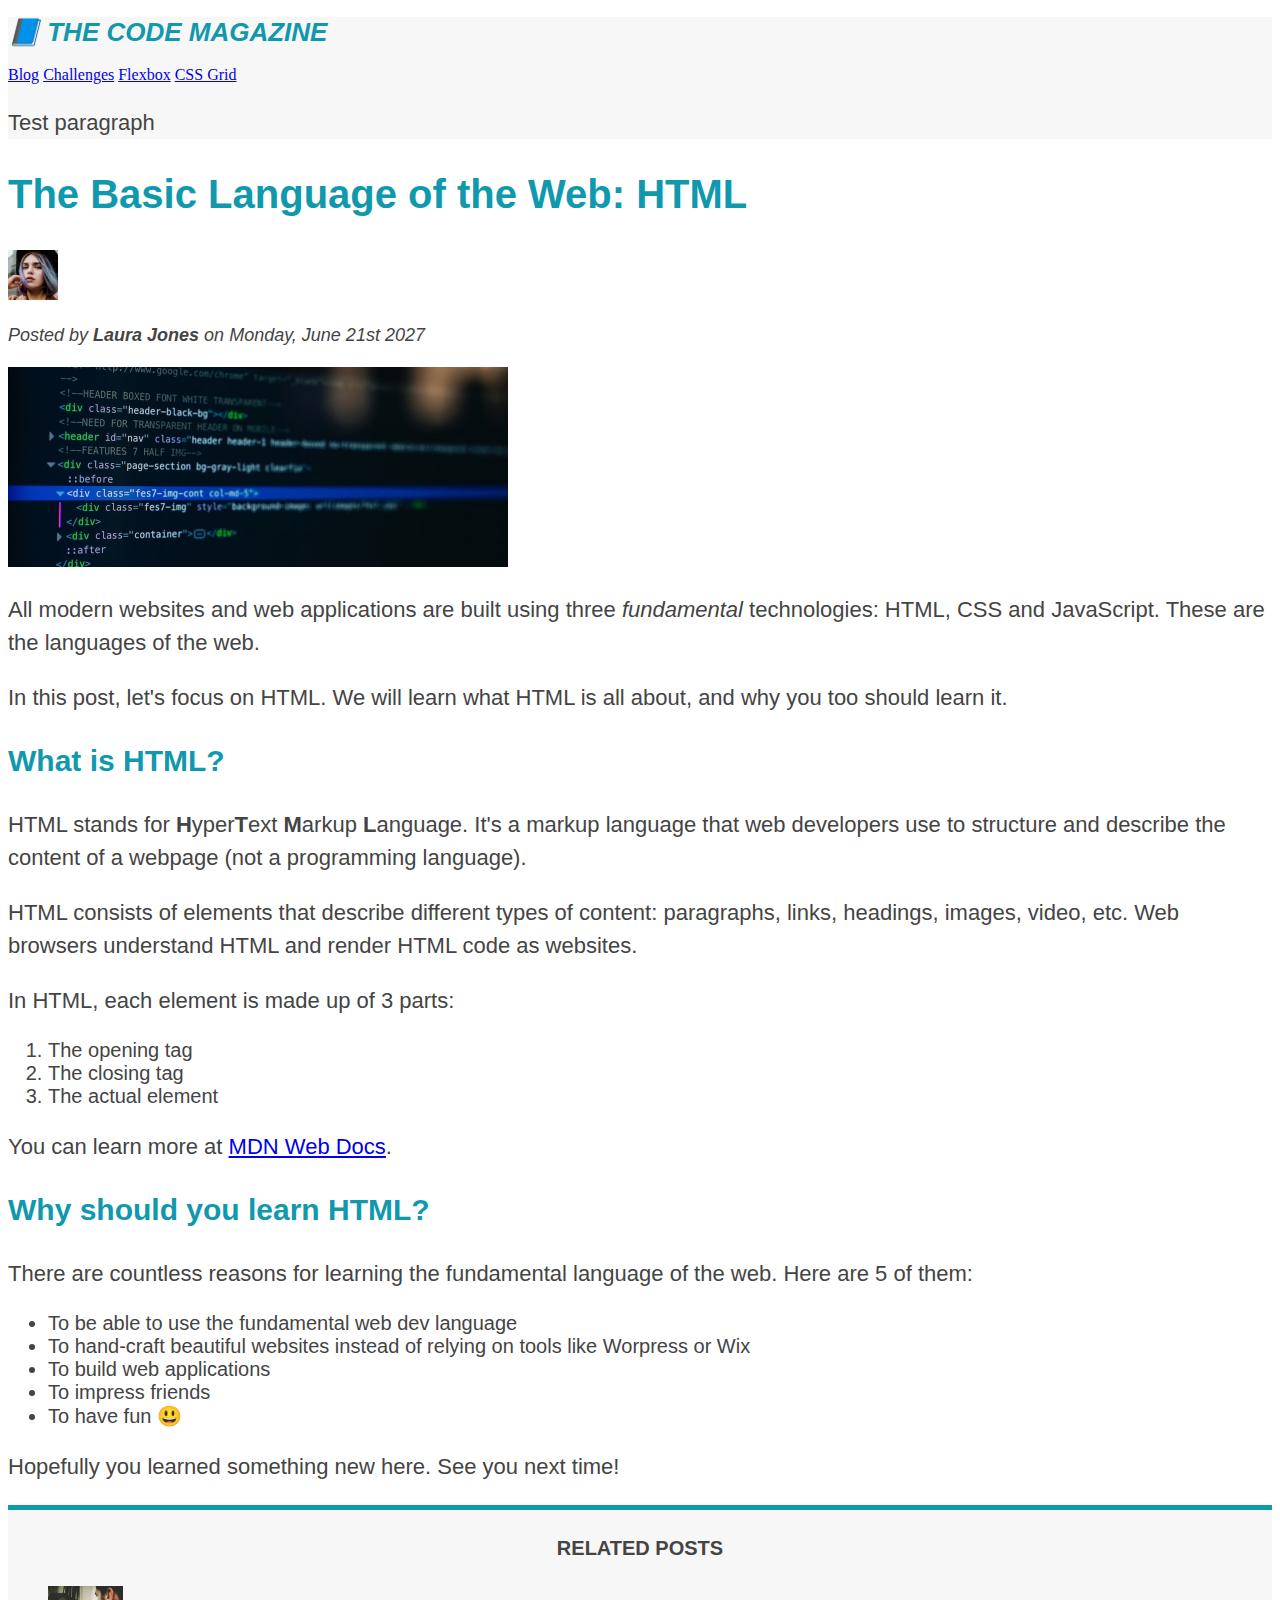
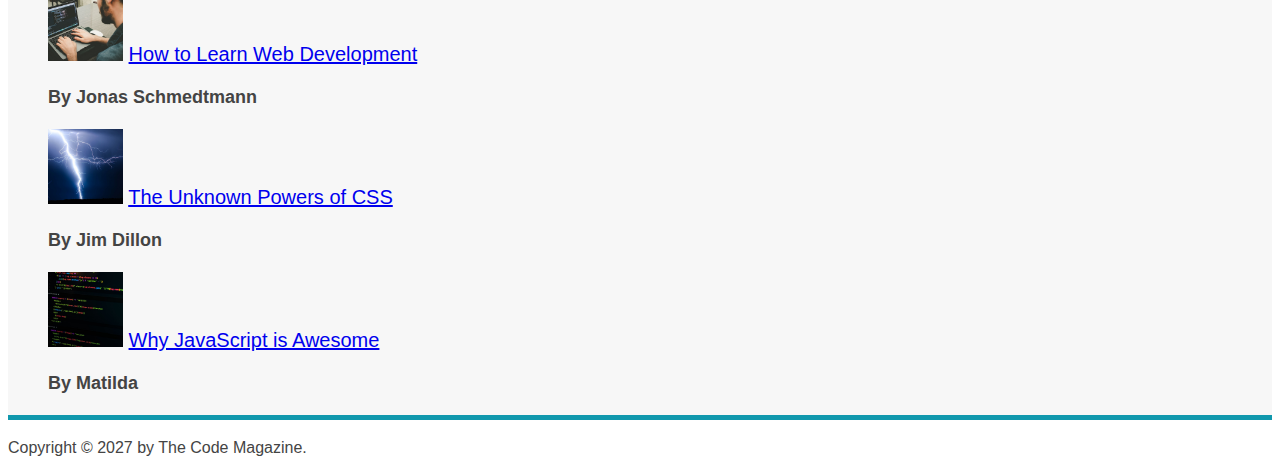
==== 03-CSS-Fundamentals/index.html @ 388822b4 "04-colors" ====
<!DOCTYPE html>
<html lang="en">
  <head>
    <meta charset="UTF-8" />
    <link rel="stylesheet" href="style.css">
    <title>The Basic Language of the Web: HTML</title>
  </head>

  <body>
    <!--
    <h1>The Basic Language of the Web: HTML</h1>
    <h2>The Basic Language of the Web: HTML</h2>
    <h3>The Basic Language of the Web: HTML</h3>
    <h4>The Basic Language of the Web: HTML</h4>
    <h5>The Basic Language of the Web: HTML</h5>
    <h6>The Basic Language of the Web: HTML</h6>
    -->

    <header class="main-header">
      <h1>📘 The Code Magazine</h1>

      <nav>
        <a href="blog.html">Blog</a>
        <a href="#">Challenges</a>
        <a href="#">Flexbox</a>
        <a href="#">CSS Grid</a>
      </nav>

      <p>Test paragraph</p>
    </header>

    <article>
      <header>
        <h2>The Basic Language of the Web: HTML</h2>

        <img
          src="img/laura-jones.jpg"
          alt="Headshot of Laura Jones"
          height="50"
          width="50"
        />

        <p id="author">Posted by <strong>Laura Jones</strong> on Monday, June 21st 2027</p>

        <img
          src="img/post-img.jpg"
          alt="HTML code on a screen"
          width="500"
          height="200"
        />
      </header>

      <p>
        All modern websites and web applications are built using three
        <em>fundamental</em>
        technologies: HTML, CSS and JavaScript. These are the languages of the
        web.
      </p>

      <p>
        In this post, let's focus on HTML. We will learn what HTML is all about,
        and why you too should learn it.
      </p>

      <h3>What is HTML?</h3>
      <p>
        HTML stands for <strong>H</strong>yper<strong>T</strong>ext
        <strong>M</strong>arkup <strong>L</strong>anguage. It's a markup
        language that web developers use to structure and describe the content
        of a webpage (not a programming language).
      </p>
      <p>
        HTML consists of elements that describe different types of content:
        paragraphs, links, headings, images, video, etc. Web browsers understand
        HTML and render HTML code as websites.
      </p>
      <p>In HTML, each element is made up of 3 parts:</p>

      <ol>
        <li>The opening tag</li>
        <li>The closing tag</li>
        <li>The actual element</li>
      </ol>

      <p>
        You can learn more at
        <a
          href="https://developer.mozilla.org/en-US/docs/Web/HTML"
          target="_blank"
          >MDN Web Docs</a
        >.
      </p>

      <h3>Why should you learn HTML?</h3>

      <p>
        There are countless reasons for learning the fundamental language of the
        web. Here are 5 of them:
      </p>

      <ul>
        <li>To be able to use the fundamental web dev language</li>
        <li>
          To hand-craft beautiful websites instead of relying on tools like
          Worpress or Wix
        </li>
        <li>To build web applications</li>
        <li>To impress friends</li>
        <li>To have fun 😃</li>
      </ul>

      <p>Hopefully you learned something new here. See you next time!</p>
    </article>

    <aside>
      <h4>Related posts</h4>

      <ul class="related">
        <li>
          <img
            src="img/related-1.jpg"
            alt="Person programming"
            width="75"
            height="75"
          />
          <a href="#">How to Learn Web Development</a>
          <p class="related-author">By Jonas Schmedtmann</p>
        </li>
        <li>
          <img src="img/related-2.jpg" alt="Lightning" width="75" height="75" />
          <a href="#">The Unknown Powers of CSS</a>
          <p class="related-author">By Jim Dillon</p>
        </li>
        <li>
          <img
            src="img/related-3.jpg"
            alt="JavaScript code on a screen"
            width="75"
            height="75"
          />
          <a href="#">Why JavaScript is Awesome</a>
          <p class="related-author">By Matilda</p>
        </li>
      </ul>
    </aside>

    <footer>
      <p id="copyright">Copyright &copy; 2027 by The Code Magazine.</p>
    </footer>
  </body>
</html>
---- 03-CSS-Fundamentals/style.css ----
h1, h2, h3, h4, p, li {
  font-family: sans-serif;
  color: #444;
}

h1, h2, h3 {
  color: #1098ad;
}

h1 {
  font-size: 26px;
  text-transform: uppercase;
  font-style: italic;
}

h2 {
  font-size: 40px; 
}

h3 {
  font-size: 30px;
}

h4 {
  font-size: 20px;
  text-transform: uppercase;
  text-align: center;
}

p {
  font-size: 22px;
  line-height: 1.5;
}

li {
  font-size: 20px;
}

/* footer p {
  font-size: 16px;
} */

/* article header p {
  font-style: italic;
} */

#author {
  font-style: italic;
  font-size: 18px;
}

#copyright {
  font-size: 16px;
}

.related {
  list-style: none;
}

.main-header {
  background-color: #f7f7f7;
}

.related-author {
  font-size: 18px;
  font-weight: bold;
}

aside {
  background-color: #f7f7f7;
  border-top: 5px solid #1098ad;
  border-bottom: 5px solid #1098ad;
}
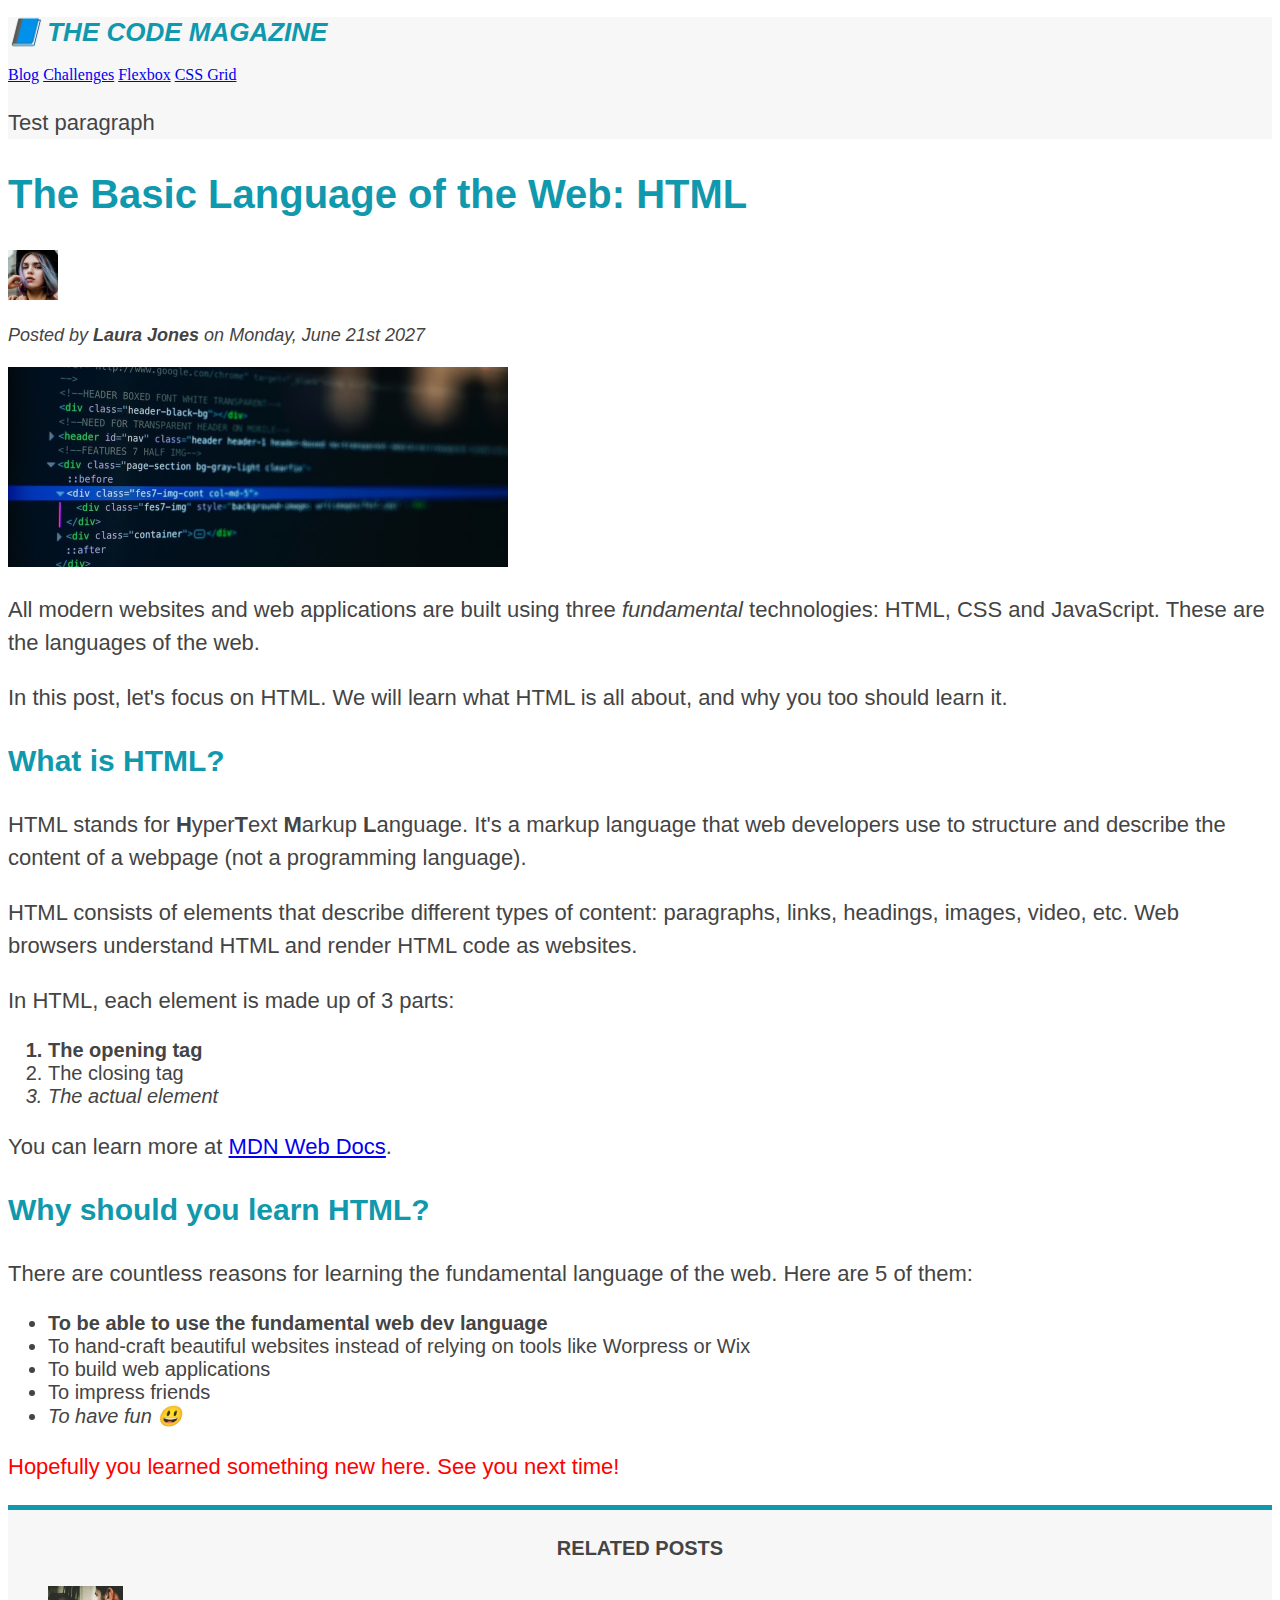
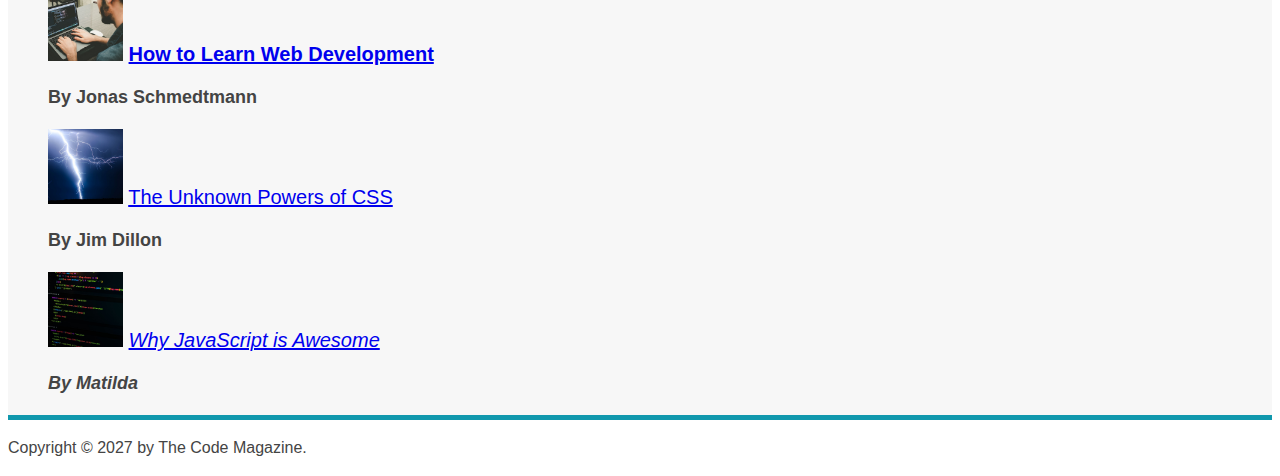
==== commit e68bf925: "05-pseudo-classes" ====
--- a/03-CSS-Fundamentals/index.html
+++ b/03-CSS-Fundamentals/index.html
@@ -77,7 +77,7 @@
       <p>In HTML, each element is made up of 3 parts:</p>
 
       <ol>
-        <li>The opening tag</li>
+        <li class="first-li">The opening tag</li>
         <li>The closing tag</li>
         <li>The actual element</li>
       </ol>
@@ -99,7 +99,7 @@
       </p>
 
       <ul>
-        <li>To be able to use the fundamental web dev language</li>
+        <li class="first-li">To be able to use the fundamental web dev language</li>
         <li>
           To hand-craft beautiful websites instead of relying on tools like
           Worpress or Wix
--- a/03-CSS-Fundamentals/style.css
+++ b/03-CSS-Fundamentals/style.css
@@ -70,4 +70,24 @@
   background-color: #f7f7f7;
   border-top: 5px solid #1098ad;
   border-bottom: 5px solid #1098ad;
+}
+/* 
+.first-li {
+  font-weight: bold;
+} */
+
+li:first-child {
+  font-weight: bold;
+}
+
+li:last-child {
+  font-style: italic;
+}
+
+article p:first-child {
+  color: red;
+}
+
+article p:last-child {
+  color: red;
 }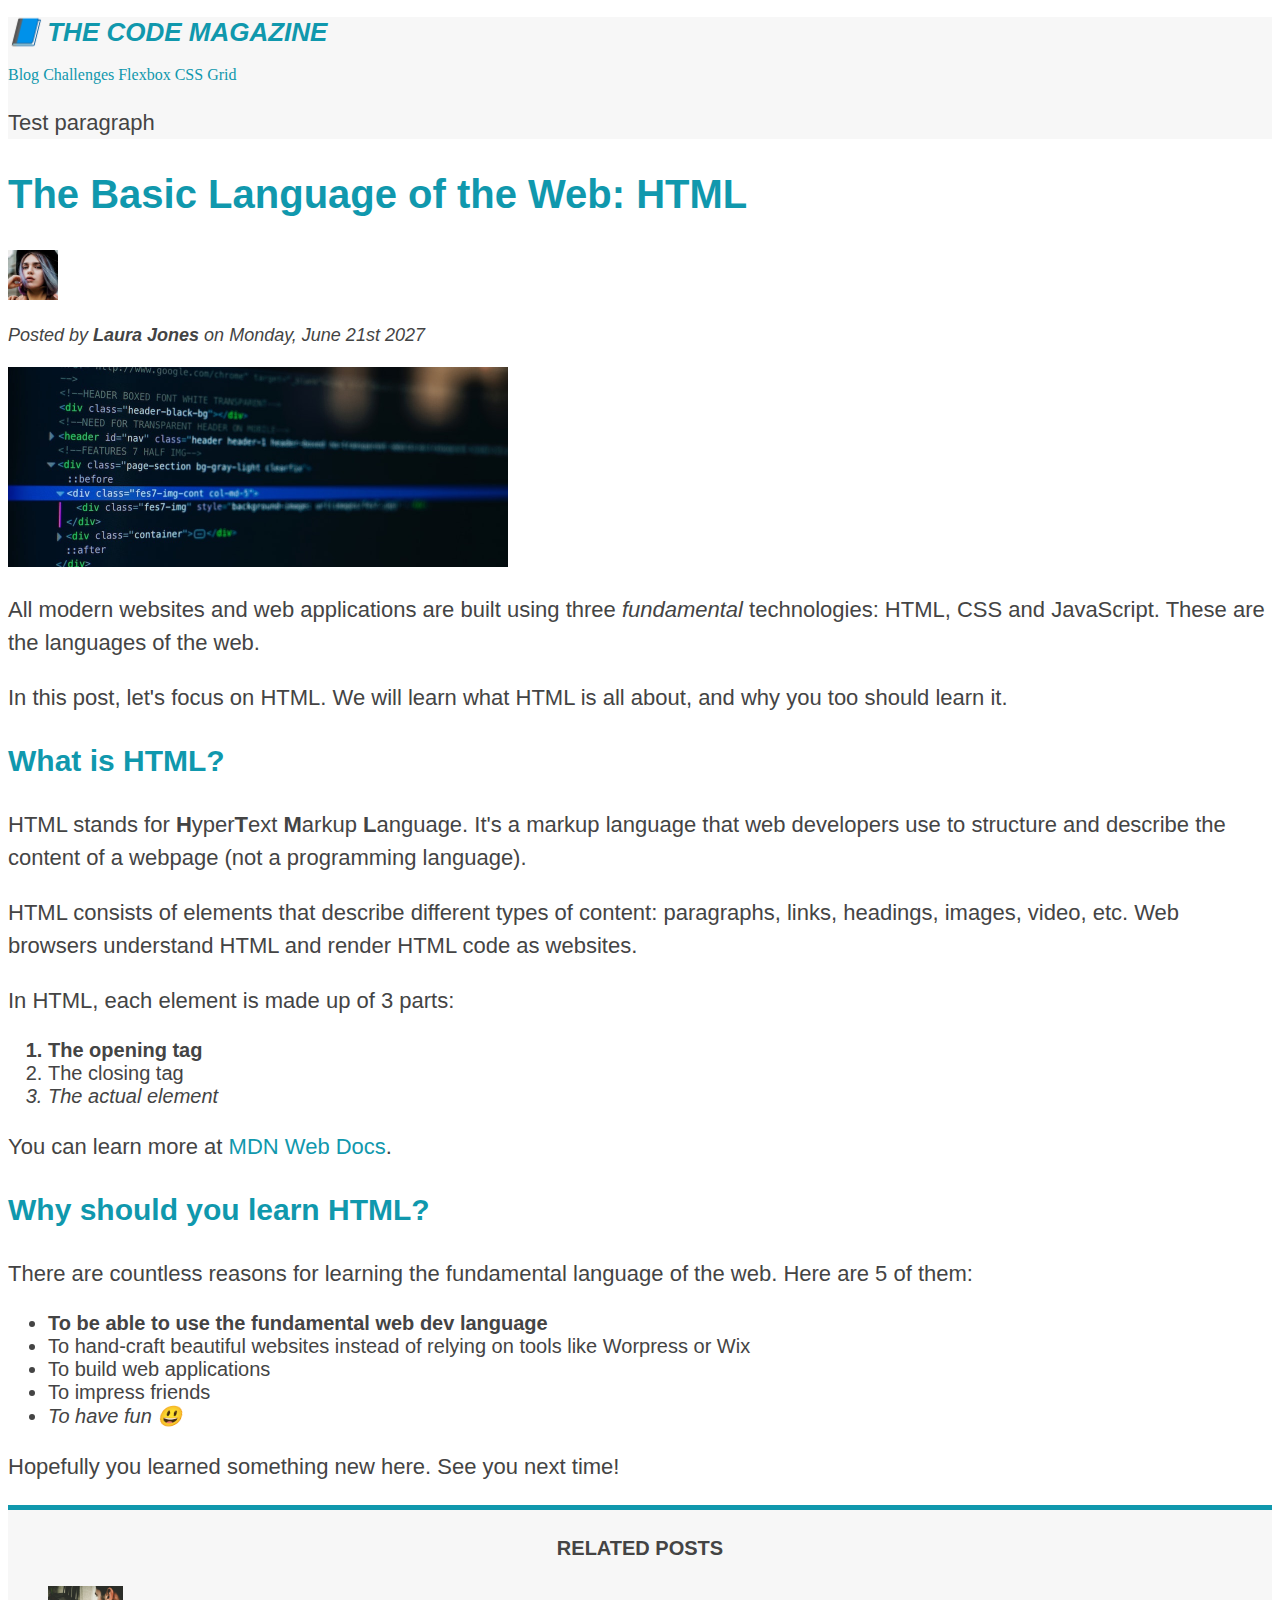
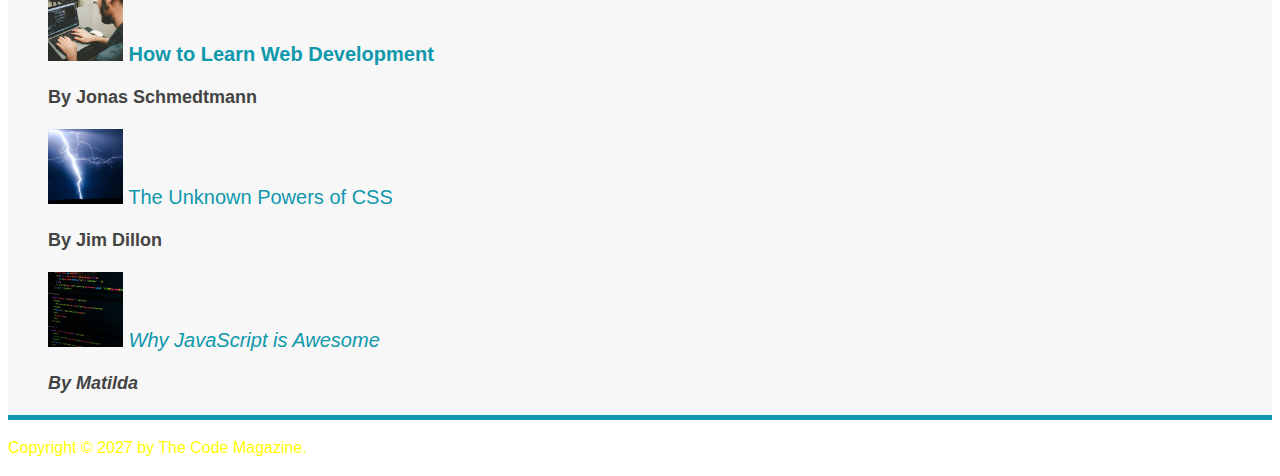
==== commit cac7eee6: "07-conflicting-selectors" ====
--- a/03-CSS-Fundamentals/index.html
+++ b/03-CSS-Fundamentals/index.html
@@ -145,7 +145,7 @@
     </aside>
 
     <footer>
-      <p id="copyright">Copyright &copy; 2027 by The Code Magazine.</p>
+      <p id="copyright" class="copyright text">Copyright &copy; 2027 by The Code Magazine.</p>
     </footer>
   </body>
 </html>
--- a/03-CSS-Fundamentals/style.css
+++ b/03-CSS-Fundamentals/style.css
@@ -88,6 +88,42 @@
   color: red;
 }
 
-article p:last-child {
+/* Styling links */
+a:link,
+a:visited {
+  color: #1098ad;
+  text-decoration: none;
+}
+
+/* a {
   color: red;
+} */
+
+a:hover {
+  color: orangered;
+  font-weight: bold;
+  text-decoration: underline;
+}
+
+a:active {
+  background-color: black;
+  font-style: italic;
+}
+
+/* // Resolving conflicts */
+
+/* #copyright {
+  color: red;
+} */
+
+.copyright {
+  color: blue;
+}
+
+.text {
+  color: yellow;
+}
+
+footer p {
+  color: green;
 }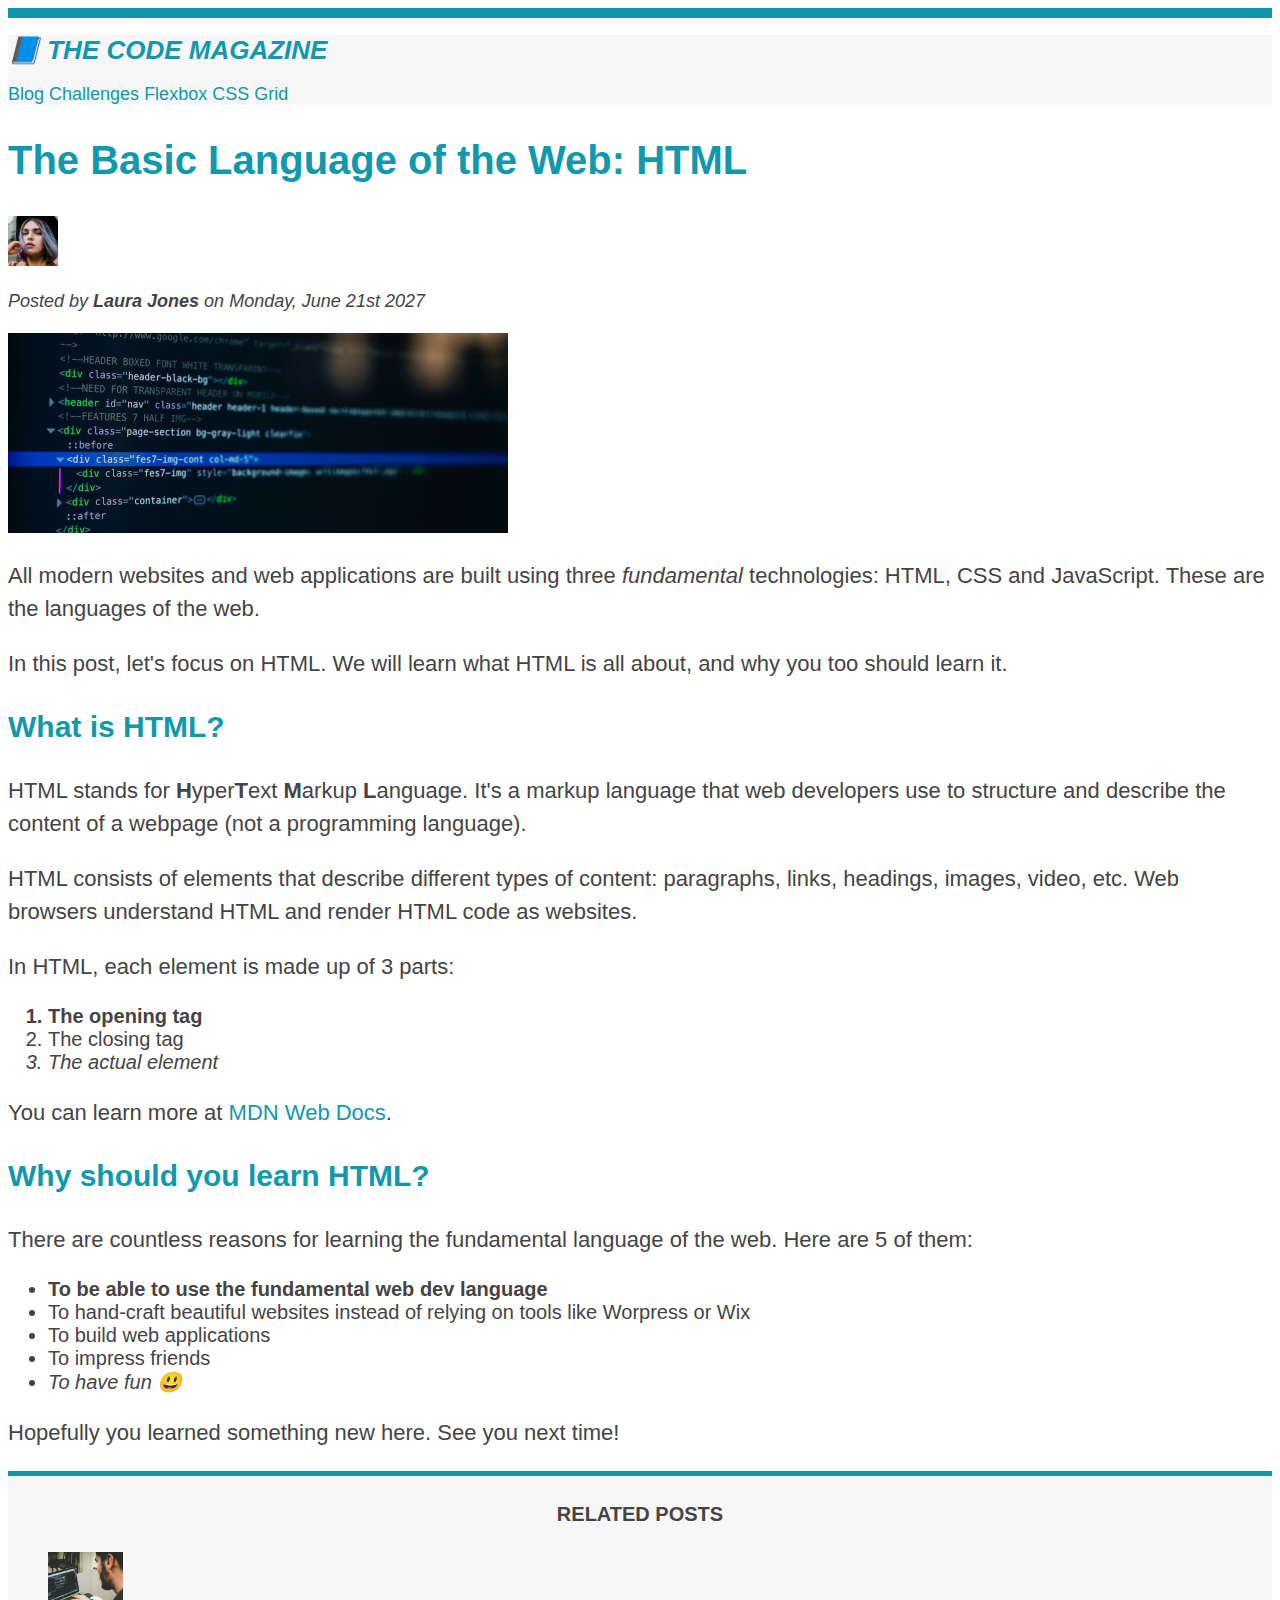
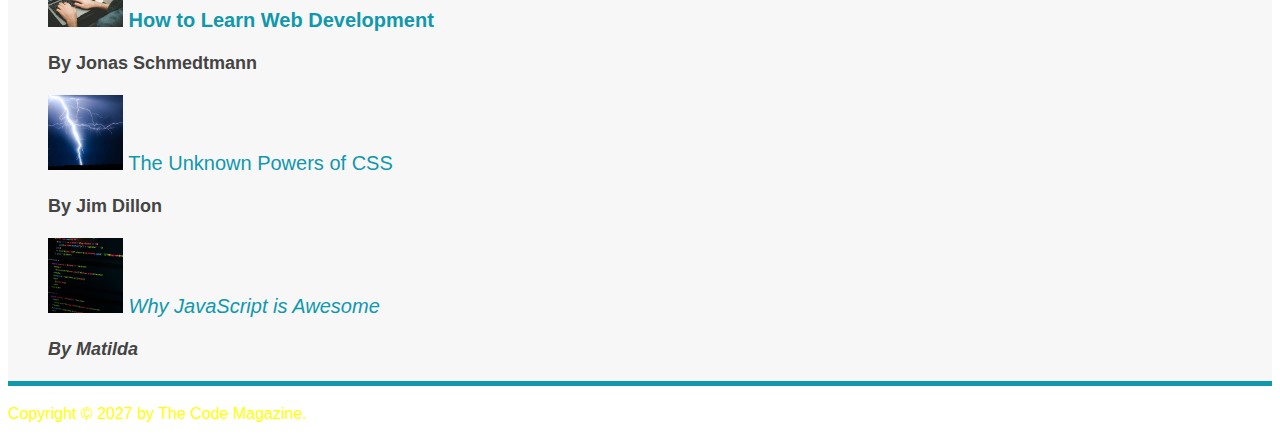
==== commit d43acbaa: "08-inheritance-universal-selector" ====
--- a/03-CSS-Fundamentals/index.html
+++ b/03-CSS-Fundamentals/index.html
@@ -20,13 +20,12 @@
       <h1>📘 The Code Magazine</h1>
 
       <nav>
+        <!-- <strong>Navigation</strong> -->
         <a href="blog.html">Blog</a>
         <a href="#">Challenges</a>
         <a href="#">Flexbox</a>
         <a href="#">CSS Grid</a>
       </nav>
-
-      <p>Test paragraph</p>
     </header>
 
     <article>
--- a/03-CSS-Fundamentals/style.css
+++ b/03-CSS-Fundamentals/style.css
@@ -1,6 +1,12 @@
-h1, h2, h3, h4, p, li {
+* {
+  /* inherit uninherited properties */
+  /* border-top: 10px solid red; */
+}
+
+body {
   font-family: sans-serif;
   color: #444;
+  border-top: 10px solid #1098ad;
 }
 
 h1, h2, h3 {
@@ -126,4 +132,8 @@
 
 footer p {
   color: green;
+}
+
+nav {
+  font-size: 18px;
 }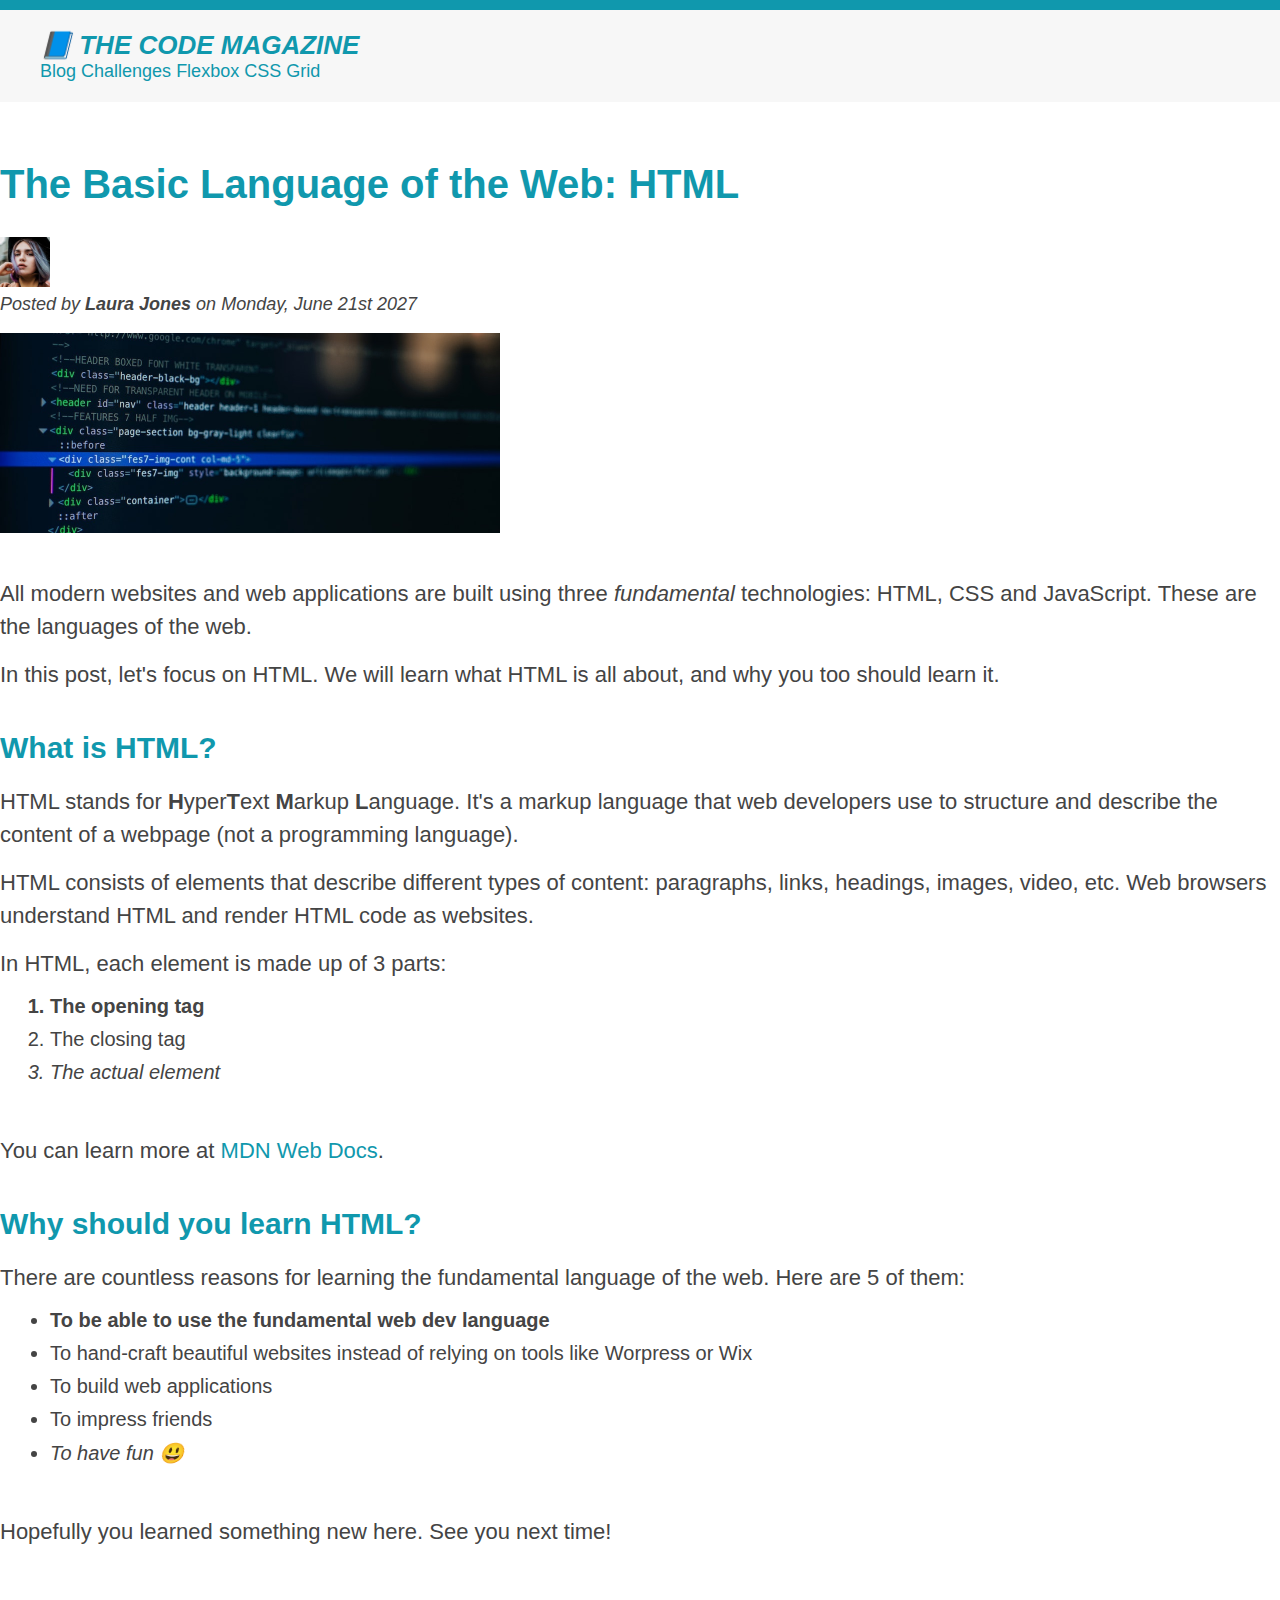
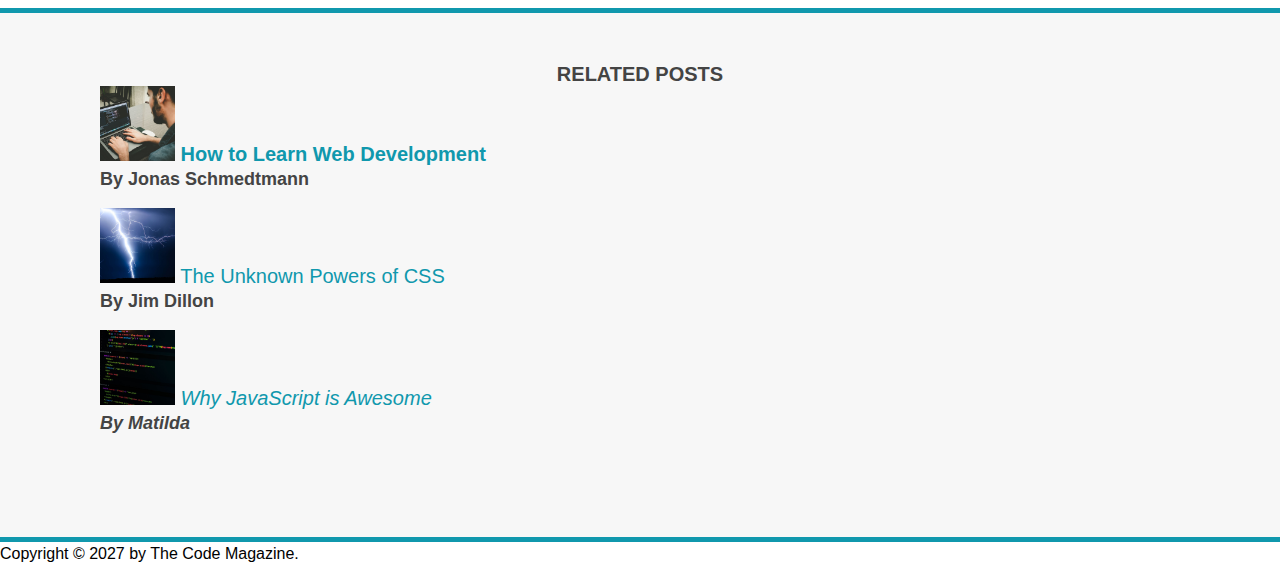
==== commit 699487c0: "09-margin-paddings" ====
--- a/03-CSS-Fundamentals/index.html
+++ b/03-CSS-Fundamentals/index.html
@@ -29,7 +29,7 @@
     </header>
 
     <article>
-      <header>
+      <header class="post-header">
         <h2>The Basic Language of the Web: HTML</h2>
 
         <img
--- a/03-CSS-Fundamentals/style.css
+++ b/03-CSS-Fundamentals/style.css
@@ -1,6 +1,8 @@
 * {
   /* inherit uninherited properties */
   /* border-top: 10px solid red; */
+  margin: 0;
+  padding: 0;
 }
 
 body {
@@ -20,11 +22,14 @@
 }
 
 h2 {
-  font-size: 40px; 
+  font-size: 40px;
+  margin-bottom: 30px; 
 }
 
 h3 {
   font-size: 30px;
+  margin-top: 40px;
+  margin-bottom: 20px;
 }
 
 h4 {
@@ -36,6 +41,7 @@
 p {
   font-size: 22px;
   line-height: 1.5;
+  margin-bottom: 15px;
 }
 
 li {
@@ -65,6 +71,12 @@
 
 .main-header {
   background-color: #f7f7f7;
+  padding: 20px 40px;
+  margin-bottom: 60px;
+}
+
+.post-header {
+  margin-bottom: 40px;
 }
 
 .related-author {
@@ -76,11 +88,20 @@
   background-color: #f7f7f7;
   border-top: 5px solid #1098ad;
   border-bottom: 5px solid #1098ad;
+  padding: 50px;
+}
+
+article {
+  margin-bottom: 60px;
 }
 /* 
 .first-li {
   font-weight: bold;
 } */
+
+li:not(:last-child) {
+  margin-bottom: 10px;
+}
 
 li:first-child {
   font-weight: bold;
@@ -127,13 +148,17 @@
 }
 
 .text {
-  color: yellow;
+  color: black;
 }
 
 footer p {
   color: green;
 }
 
+ul,ol {
+  margin: 0 0 50px 50px;
+}
+
 nav {
   font-size: 18px;
 }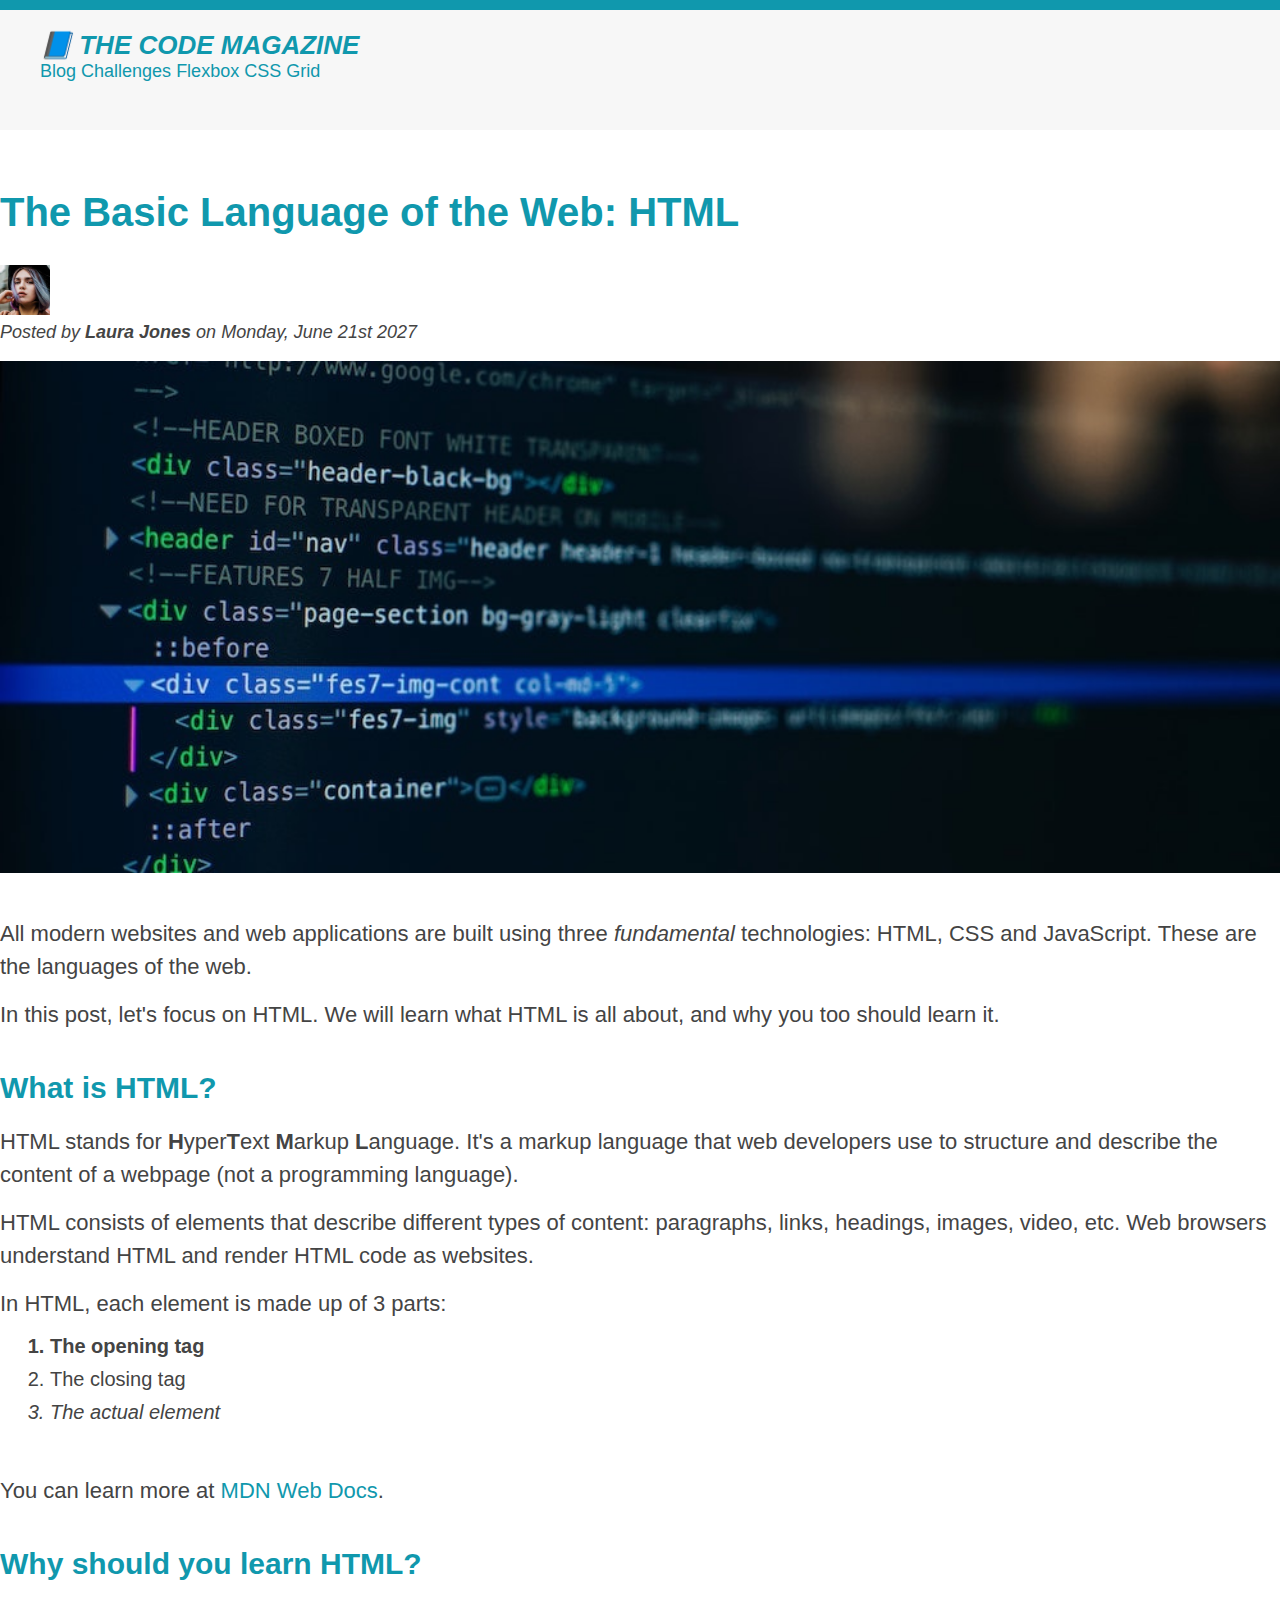
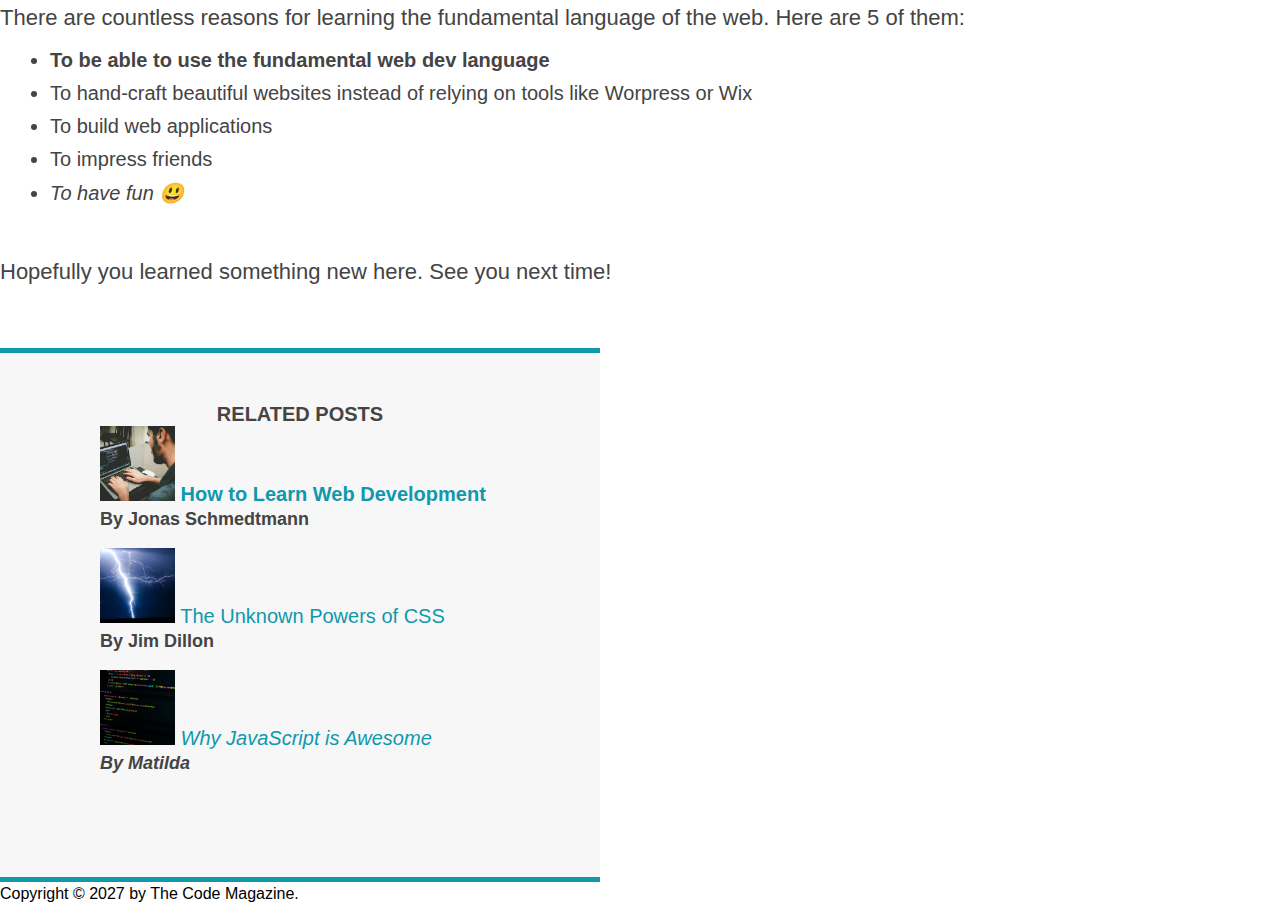
==== commit baa00871: "10-dimensions" ====
--- a/03-CSS-Fundamentals/index.html
+++ b/03-CSS-Fundamentals/index.html
@@ -42,6 +42,7 @@
         <p id="author">Posted by <strong>Laura Jones</strong> on Monday, June 21st 2027</p>
 
         <img
+          class="post-img"
           src="img/post-img.jpg"
           alt="HTML code on a screen"
           width="500"
--- a/03-CSS-Fundamentals/style.css
+++ b/03-CSS-Fundamentals/style.css
@@ -73,6 +73,7 @@
   background-color: #f7f7f7;
   padding: 20px 40px;
   margin-bottom: 60px;
+  height: 80px;
 }
 
 .post-header {
@@ -89,6 +90,7 @@
   border-top: 5px solid #1098ad;
   border-bottom: 5px solid #1098ad;
   padding: 50px;
+  width: 500px;
 }
 
 article {
@@ -137,6 +139,11 @@
   font-style: italic;
 }
 
+.post-img {
+  width: 100%;
+  height: auto;
+}
+
 /* // Resolving conflicts */
 
 /* #copyright {
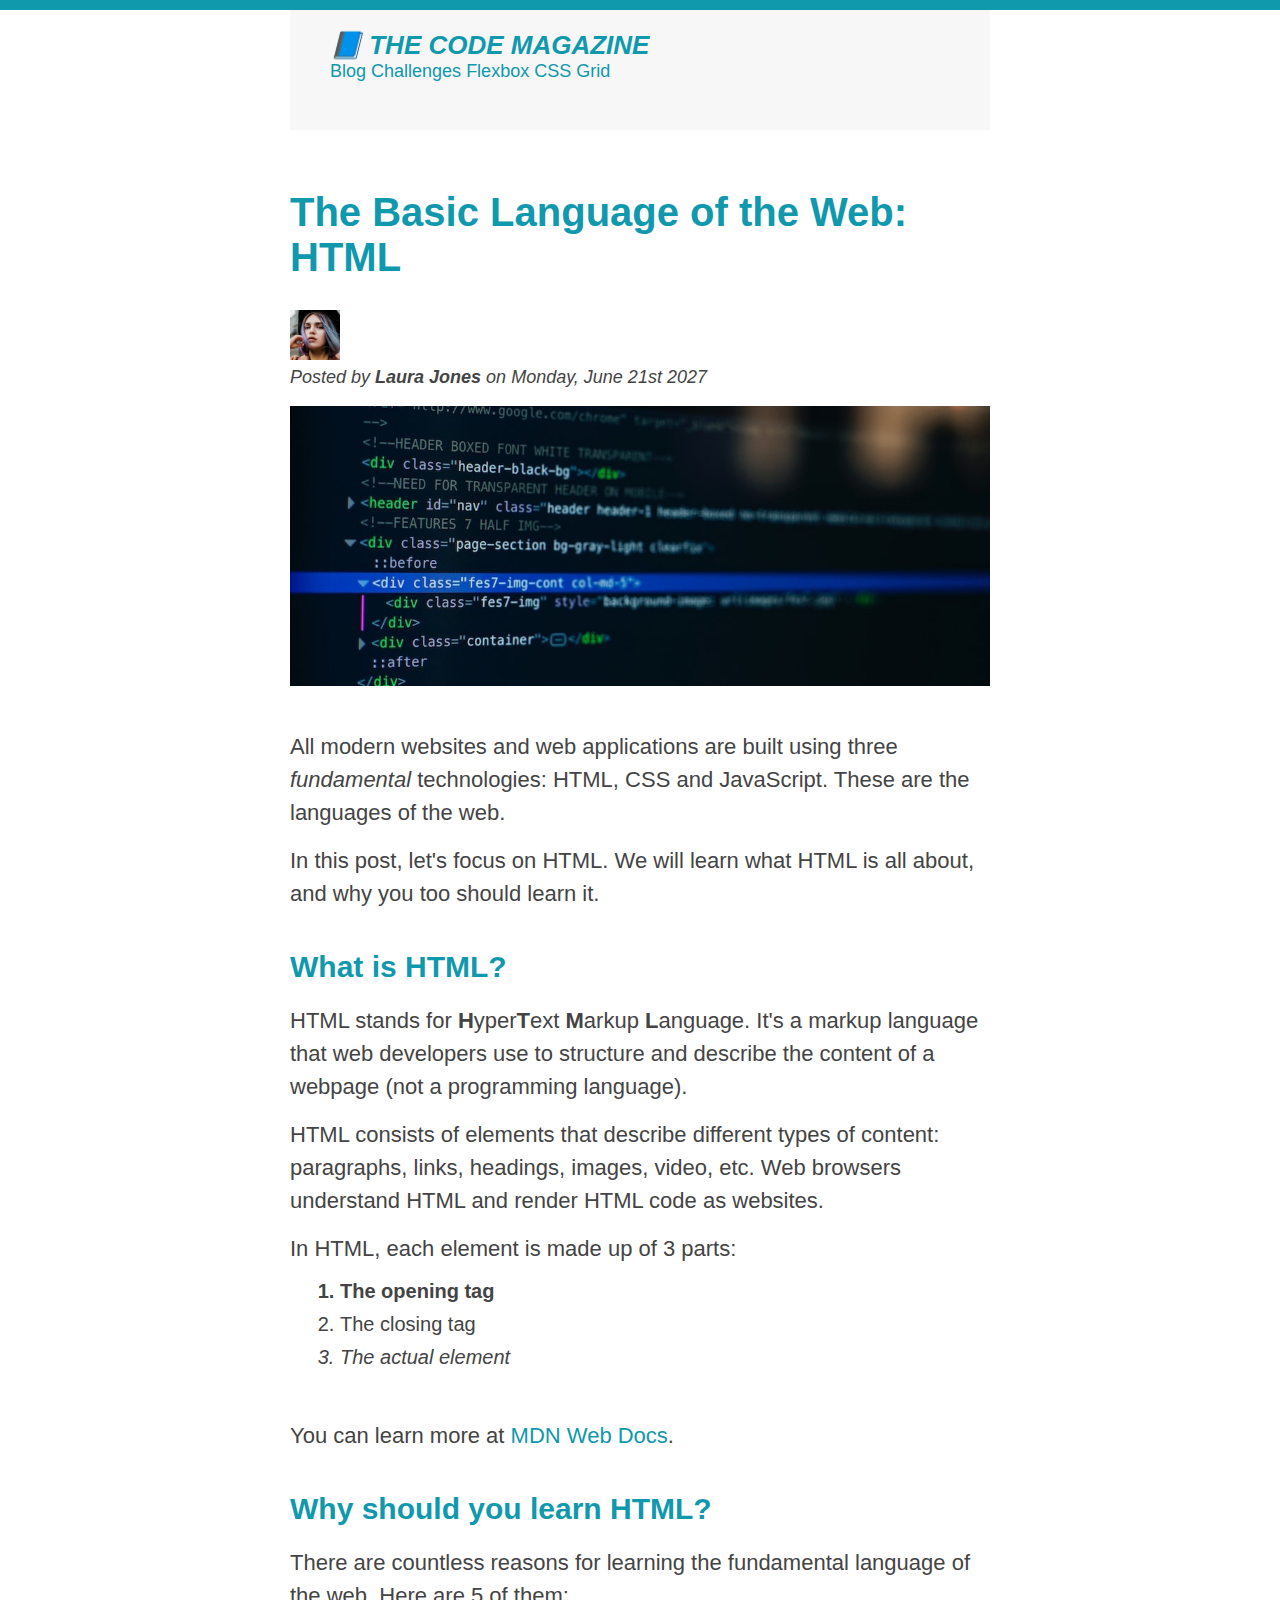
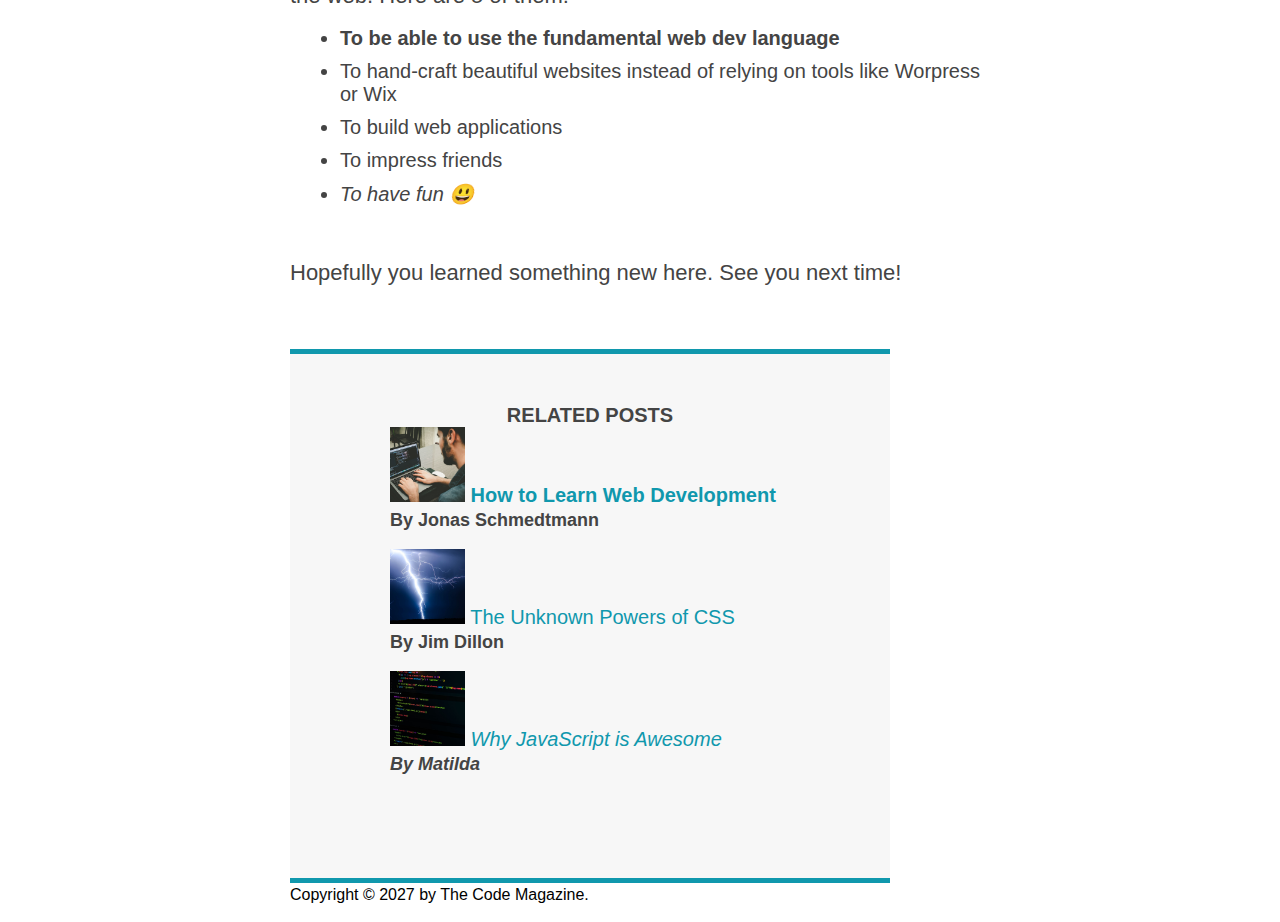
==== commit a48abc82: "11-centering-page" ====
--- a/03-CSS-Fundamentals/index.html
+++ b/03-CSS-Fundamentals/index.html
@@ -16,136 +16,138 @@
     <h6>The Basic Language of the Web: HTML</h6>
     -->
 
-    <header class="main-header">
-      <h1>📘 The Code Magazine</h1>
-
-      <nav>
-        <!-- <strong>Navigation</strong> -->
-        <a href="blog.html">Blog</a>
-        <a href="#">Challenges</a>
-        <a href="#">Flexbox</a>
-        <a href="#">CSS Grid</a>
-      </nav>
-    </header>
-
-    <article>
-      <header class="post-header">
-        <h2>The Basic Language of the Web: HTML</h2>
-
-        <img
-          src="img/laura-jones.jpg"
-          alt="Headshot of Laura Jones"
-          height="50"
-          width="50"
-        />
-
-        <p id="author">Posted by <strong>Laura Jones</strong> on Monday, June 21st 2027</p>
-
-        <img
-          class="post-img"
-          src="img/post-img.jpg"
-          alt="HTML code on a screen"
-          width="500"
-          height="200"
-        />
+    <div class="container">
+      <header class="main-header">
+        <h1>📘 The Code Magazine</h1>
+  
+        <nav>
+          <!-- <strong>Navigation</strong> -->
+          <a href="blog.html">Blog</a>
+          <a href="#">Challenges</a>
+          <a href="#">Flexbox</a>
+          <a href="#">CSS Grid</a>
+        </nav>
       </header>
-
-      <p>
-        All modern websites and web applications are built using three
-        <em>fundamental</em>
-        technologies: HTML, CSS and JavaScript. These are the languages of the
-        web.
-      </p>
-
-      <p>
-        In this post, let's focus on HTML. We will learn what HTML is all about,
-        and why you too should learn it.
-      </p>
-
-      <h3>What is HTML?</h3>
-      <p>
-        HTML stands for <strong>H</strong>yper<strong>T</strong>ext
-        <strong>M</strong>arkup <strong>L</strong>anguage. It's a markup
-        language that web developers use to structure and describe the content
-        of a webpage (not a programming language).
-      </p>
-      <p>
-        HTML consists of elements that describe different types of content:
-        paragraphs, links, headings, images, video, etc. Web browsers understand
-        HTML and render HTML code as websites.
-      </p>
-      <p>In HTML, each element is made up of 3 parts:</p>
-
-      <ol>
-        <li class="first-li">The opening tag</li>
-        <li>The closing tag</li>
-        <li>The actual element</li>
-      </ol>
-
-      <p>
-        You can learn more at
-        <a
-          href="https://developer.mozilla.org/en-US/docs/Web/HTML"
-          target="_blank"
-          >MDN Web Docs</a
-        >.
-      </p>
-
-      <h3>Why should you learn HTML?</h3>
-
-      <p>
-        There are countless reasons for learning the fundamental language of the
-        web. Here are 5 of them:
-      </p>
-
-      <ul>
-        <li class="first-li">To be able to use the fundamental web dev language</li>
-        <li>
-          To hand-craft beautiful websites instead of relying on tools like
-          Worpress or Wix
-        </li>
-        <li>To build web applications</li>
-        <li>To impress friends</li>
-        <li>To have fun 😃</li>
-      </ul>
-
-      <p>Hopefully you learned something new here. See you next time!</p>
-    </article>
-
-    <aside>
-      <h4>Related posts</h4>
-
-      <ul class="related">
-        <li>
+  
+      <article>
+        <header class="post-header">
+          <h2>The Basic Language of the Web: HTML</h2>
+  
           <img
-            src="img/related-1.jpg"
-            alt="Person programming"
-            width="75"
-            height="75"
+            src="img/laura-jones.jpg"
+            alt="Headshot of Laura Jones"
+            height="50"
+            width="50"
           />
-          <a href="#">How to Learn Web Development</a>
-          <p class="related-author">By Jonas Schmedtmann</p>
-        </li>
-        <li>
-          <img src="img/related-2.jpg" alt="Lightning" width="75" height="75" />
-          <a href="#">The Unknown Powers of CSS</a>
-          <p class="related-author">By Jim Dillon</p>
-        </li>
-        <li>
+  
+          <p id="author">Posted by <strong>Laura Jones</strong> on Monday, June 21st 2027</p>
+  
           <img
-            src="img/related-3.jpg"
-            alt="JavaScript code on a screen"
-            width="75"
-            height="75"
+            class="post-img"
+            src="img/post-img.jpg"
+            alt="HTML code on a screen"
+            width="500"
+            height="200"
           />
-          <a href="#">Why JavaScript is Awesome</a>
-          <p class="related-author">By Matilda</p>
-        </li>
-      </ul>
-    </aside>
-
-    <footer>
-      <p id="copyright" class="copyright text">Copyright &copy; 2027 by The Code Magazine.</p>
-    </footer>
+        </header>
+  
+        <p>
+          All modern websites and web applications are built using three
+          <em>fundamental</em>
+          technologies: HTML, CSS and JavaScript. These are the languages of the
+          web.
+        </p>
+  
+        <p>
+          In this post, let's focus on HTML. We will learn what HTML is all about,
+          and why you too should learn it.
+        </p>
+  
+        <h3>What is HTML?</h3>
+        <p>
+          HTML stands for <strong>H</strong>yper<strong>T</strong>ext
+          <strong>M</strong>arkup <strong>L</strong>anguage. It's a markup
+          language that web developers use to structure and describe the content
+          of a webpage (not a programming language).
+        </p>
+        <p>
+          HTML consists of elements that describe different types of content:
+          paragraphs, links, headings, images, video, etc. Web browsers understand
+          HTML and render HTML code as websites.
+        </p>
+        <p>In HTML, each element is made up of 3 parts:</p>
+  
+        <ol>
+          <li class="first-li">The opening tag</li>
+          <li>The closing tag</li>
+          <li>The actual element</li>
+        </ol>
+  
+        <p>
+          You can learn more at
+          <a
+            href="https://developer.mozilla.org/en-US/docs/Web/HTML"
+            target="_blank"
+            >MDN Web Docs</a
+          >.
+        </p>
+  
+        <h3>Why should you learn HTML?</h3>
+  
+        <p>
+          There are countless reasons for learning the fundamental language of the
+          web. Here are 5 of them:
+        </p>
+  
+        <ul>
+          <li class="first-li">To be able to use the fundamental web dev language</li>
+          <li>
+            To hand-craft beautiful websites instead of relying on tools like
+            Worpress or Wix
+          </li>
+          <li>To build web applications</li>
+          <li>To impress friends</li>
+          <li>To have fun 😃</li>
+        </ul>
+  
+        <p>Hopefully you learned something new here. See you next time!</p>
+      </article>
+  
+      <aside>
+        <h4>Related posts</h4>
+  
+        <ul class="related">
+          <li>
+            <img
+              src="img/related-1.jpg"
+              alt="Person programming"
+              width="75"
+              height="75"
+            />
+            <a href="#">How to Learn Web Development</a>
+            <p class="related-author">By Jonas Schmedtmann</p>
+          </li>
+          <li>
+            <img src="img/related-2.jpg" alt="Lightning" width="75" height="75" />
+            <a href="#">The Unknown Powers of CSS</a>
+            <p class="related-author">By Jim Dillon</p>
+          </li>
+          <li>
+            <img
+              src="img/related-3.jpg"
+              alt="JavaScript code on a screen"
+              width="75"
+              height="75"
+            />
+            <a href="#">Why JavaScript is Awesome</a>
+            <p class="related-author">By Matilda</p>
+          </li>
+        </ul>
+      </aside>
+  
+      <footer>
+        <p id="copyright" class="copyright text">Copyright &copy; 2027 by The Code Magazine.</p>
+      </footer>
+    </div>
   </body>
 </html>
--- a/03-CSS-Fundamentals/style.css
+++ b/03-CSS-Fundamentals/style.css
@@ -63,6 +63,11 @@
 
 #copyright {
   font-size: 16px;
+}
+
+.container {
+  width: 700px;
+  margin: 0 auto;
 }
 
 .related {
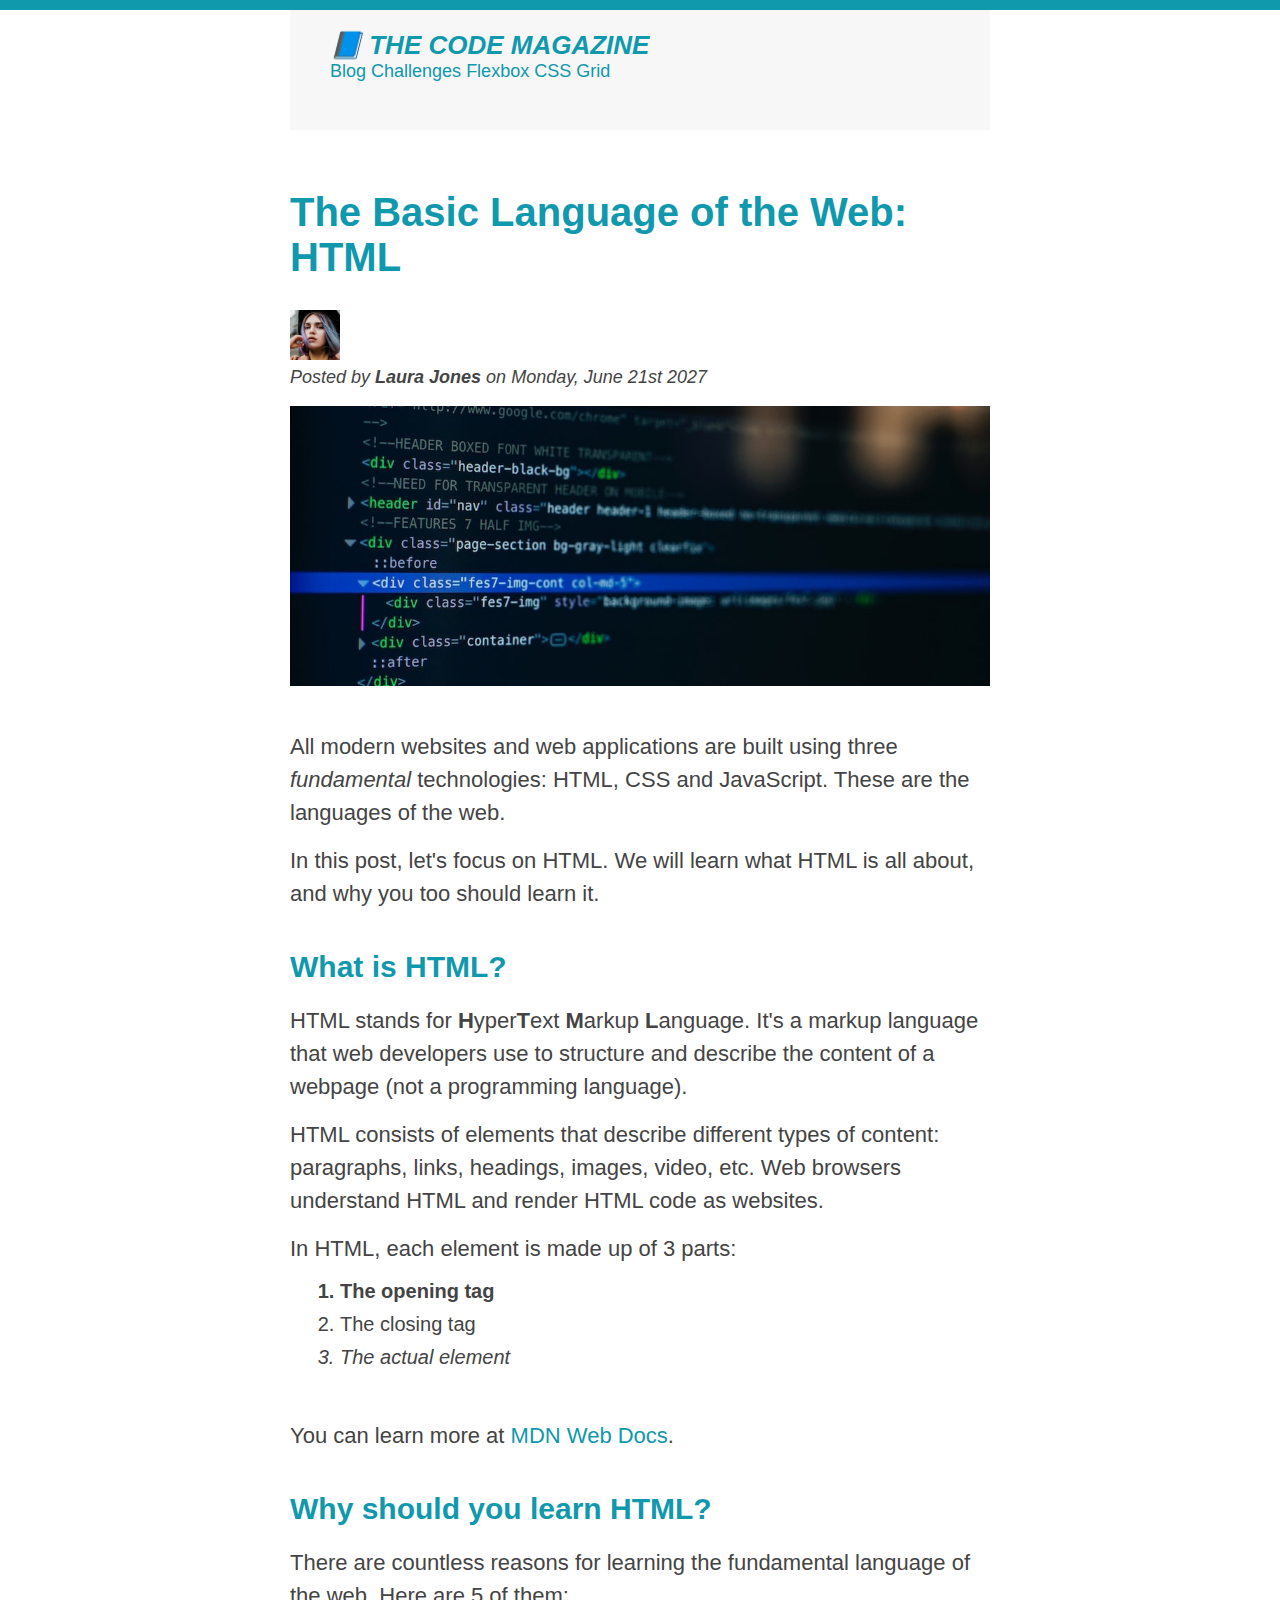
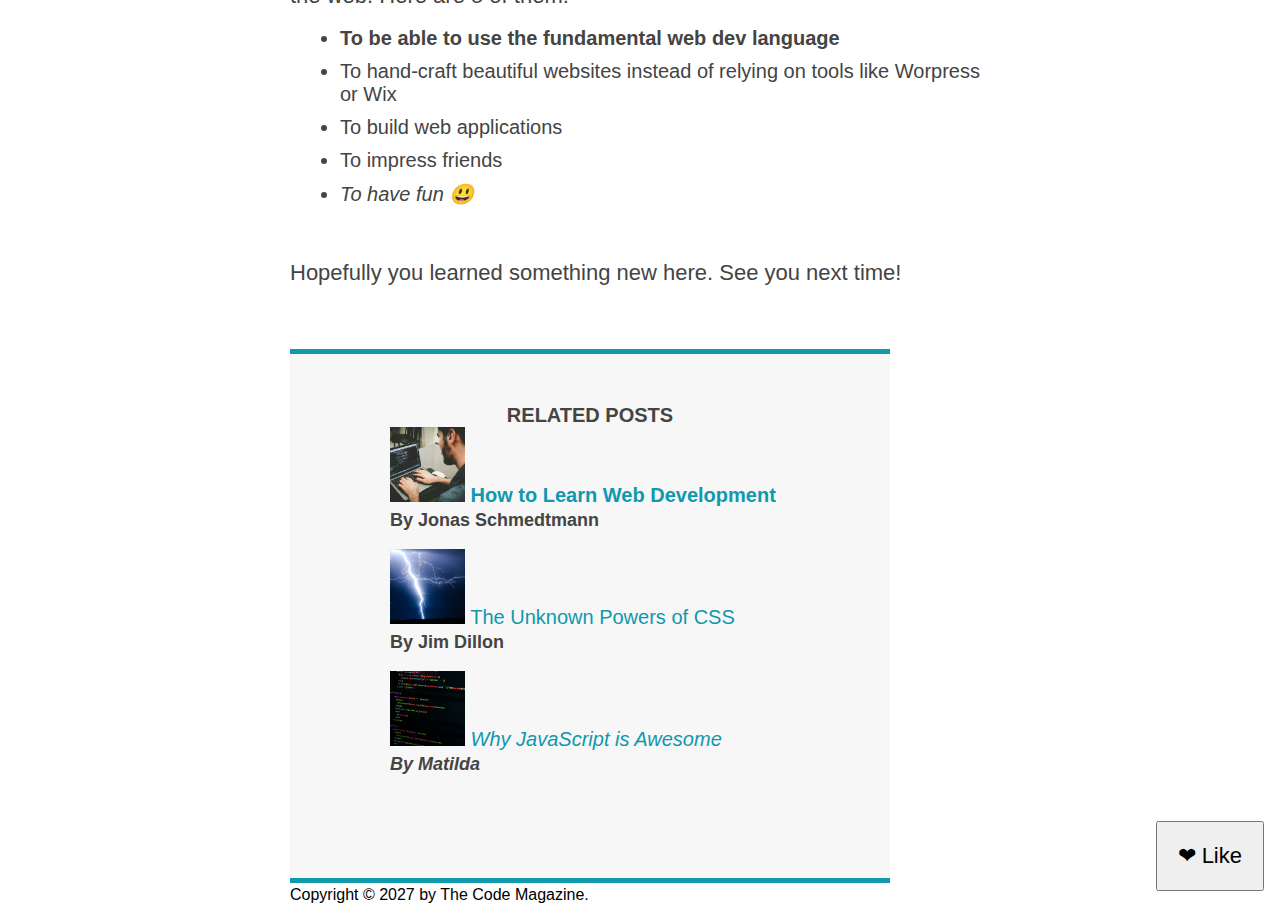
==== commit 2303f1c5: "12-absolute-positioning" ====
--- a/03-CSS-Fundamentals/index.html
+++ b/03-CSS-Fundamentals/index.html
@@ -149,5 +149,7 @@
         <p id="copyright" class="copyright text">Copyright &copy; 2027 by The Code Magazine.</p>
       </footer>
     </div>
+
+    <button>❤ Like</button>
   </body>
 </html>
--- a/03-CSS-Fundamentals/style.css
+++ b/03-CSS-Fundamentals/style.css
@@ -9,6 +9,7 @@
   font-family: sans-serif;
   color: #444;
   border-top: 10px solid #1098ad;
+  position: relative;
 }
 
 h1, h2, h3 {
@@ -173,4 +174,14 @@
 
 nav {
   font-size: 18px;
+}
+
+button {
+  font-size: 22px;
+  padding: 20px;
+  cursor: pointer;
+
+  position: absolute;
+  right: 16px;
+  bottom: 16px;
 }